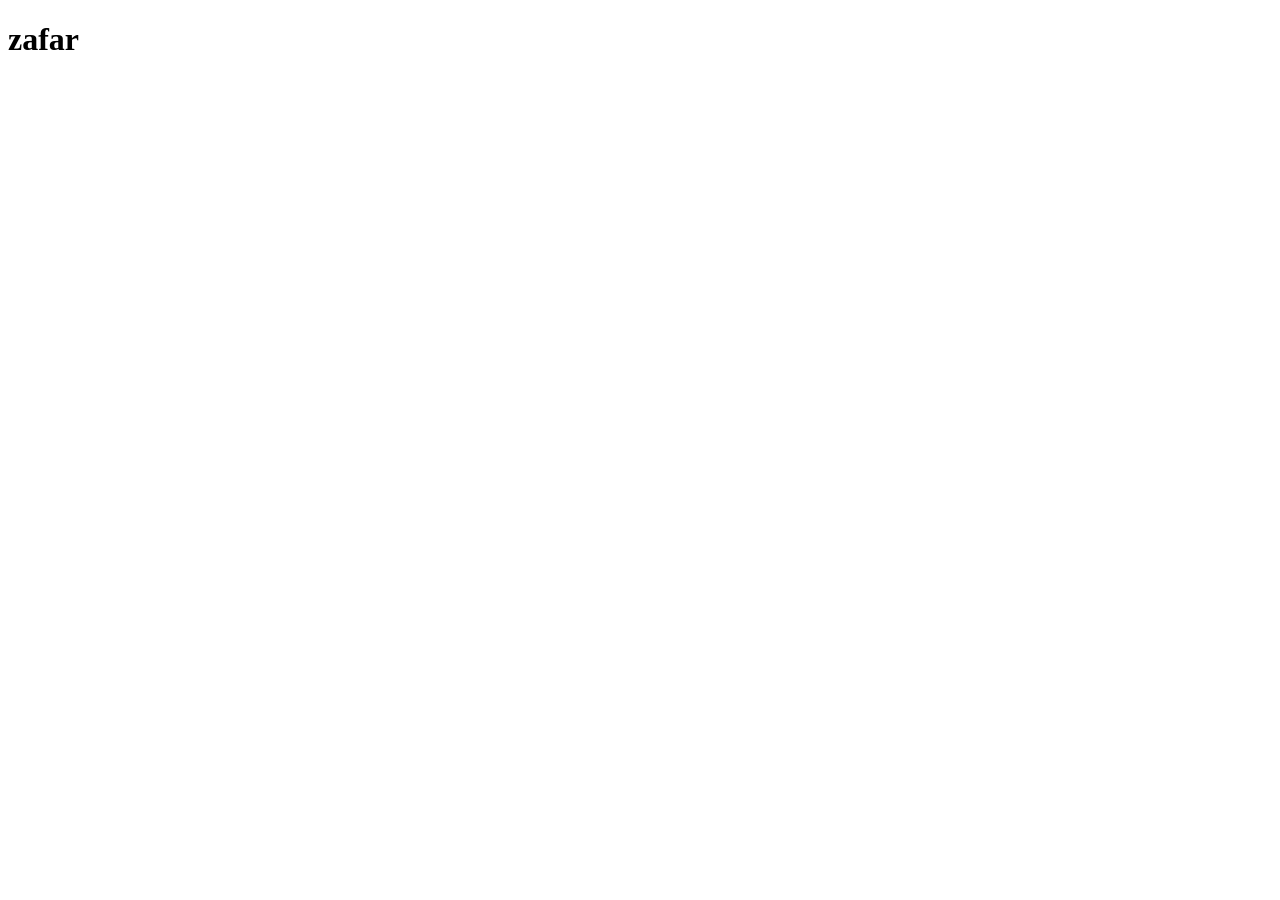
==== zafar.html @ c04ebc9b "init" ====
<!DOCTYPE html>
<html lang="en">
<head>
  <meta charset="UTF-8">
  <meta name="viewport" content="width=device-width, initial-scale=1.0">
  <title>Document</title>
</head>
<body>
  <h1>zafar</h1>
</body>
</html>
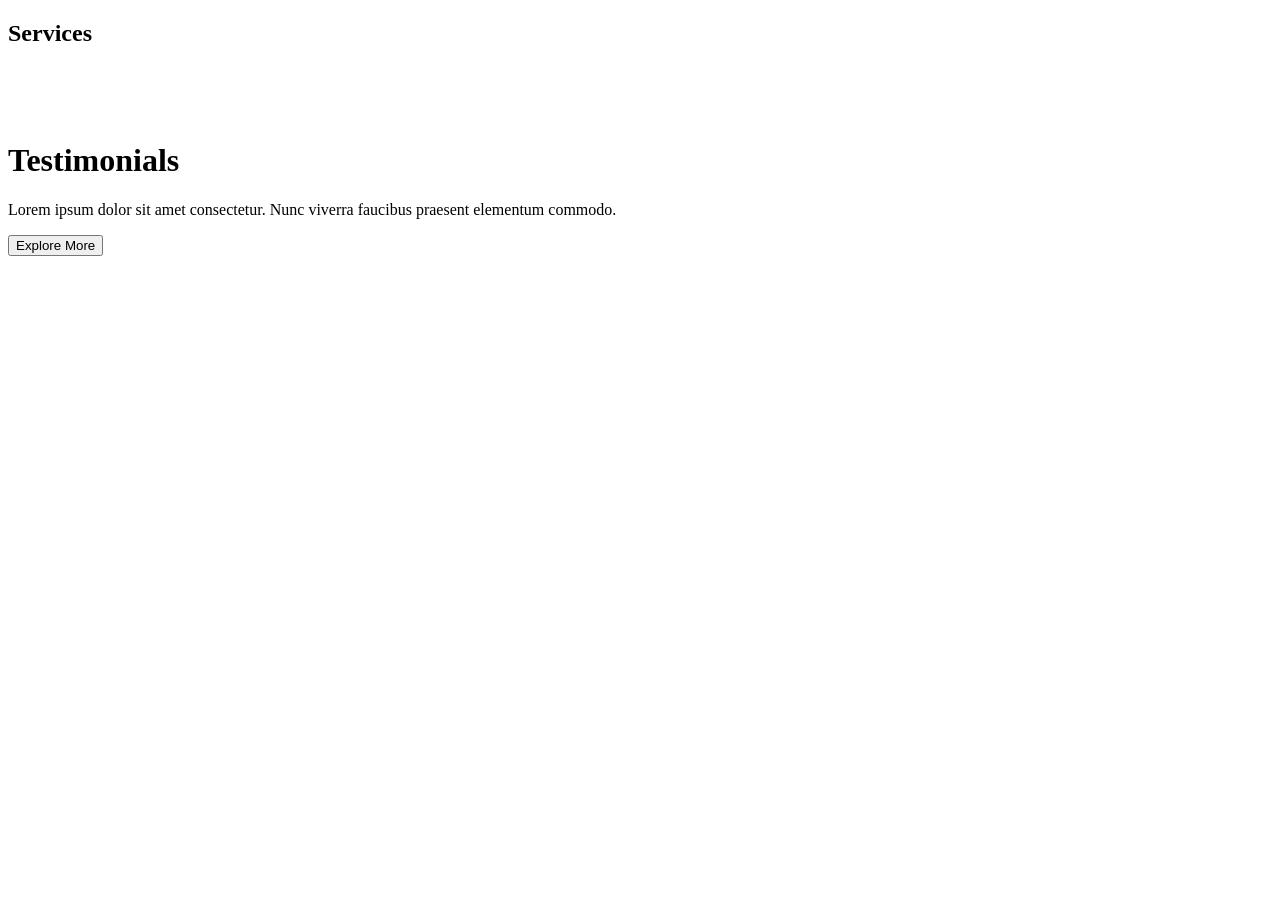
==== commit bbd3ac3d: "zafar" ====
--- a/zafar.html
+++ b/zafar.html
@@ -4,8 +4,46 @@
   <meta charset="UTF-8">
   <meta name="viewport" content="width=device-width, initial-scale=1.0">
   <title>Document</title>
+  <link rel="stylesheet" href="./main.css">
 </head>
 <body>
-  <h1>zafar</h1>
+  <header>
+    <section>
+      <div class="section-text">
+        <h1>Services</h1>
+      </div>
+      <div class="section-img">
+        <img src="./images/Frame 1000000988 (1).svg" alt="">
+      </div>
+    </section>
+    <aside>
+      <div class="aside-img">
+        <img src="./images/Frame 1000000927 (1).svg" alt="">
+      </div>
+
+
+    </aside>
+    <main>
+      <div class="aside-img-1">
+        <img src="./images/Frame 1000000991 (1).svg" alt="">
+      </div>
+      
+    </main>
+<footer>
+  <div class="main-text">
+   
+        <h1>Testimonials</h1>
+        <p>Lorem ipsum dolor sit amet consectetur. Nunc viverra faucibus praesent elementum commodo.</p>
+        <button>Explore More</button>
+
+      </div>
+      <div class="main-img">
+        <img src="./images/Frame 1000000914.svg" alt="">
+      </div>
+      
+
+</footer>
+
+  </header>
 </body>
 </html>
